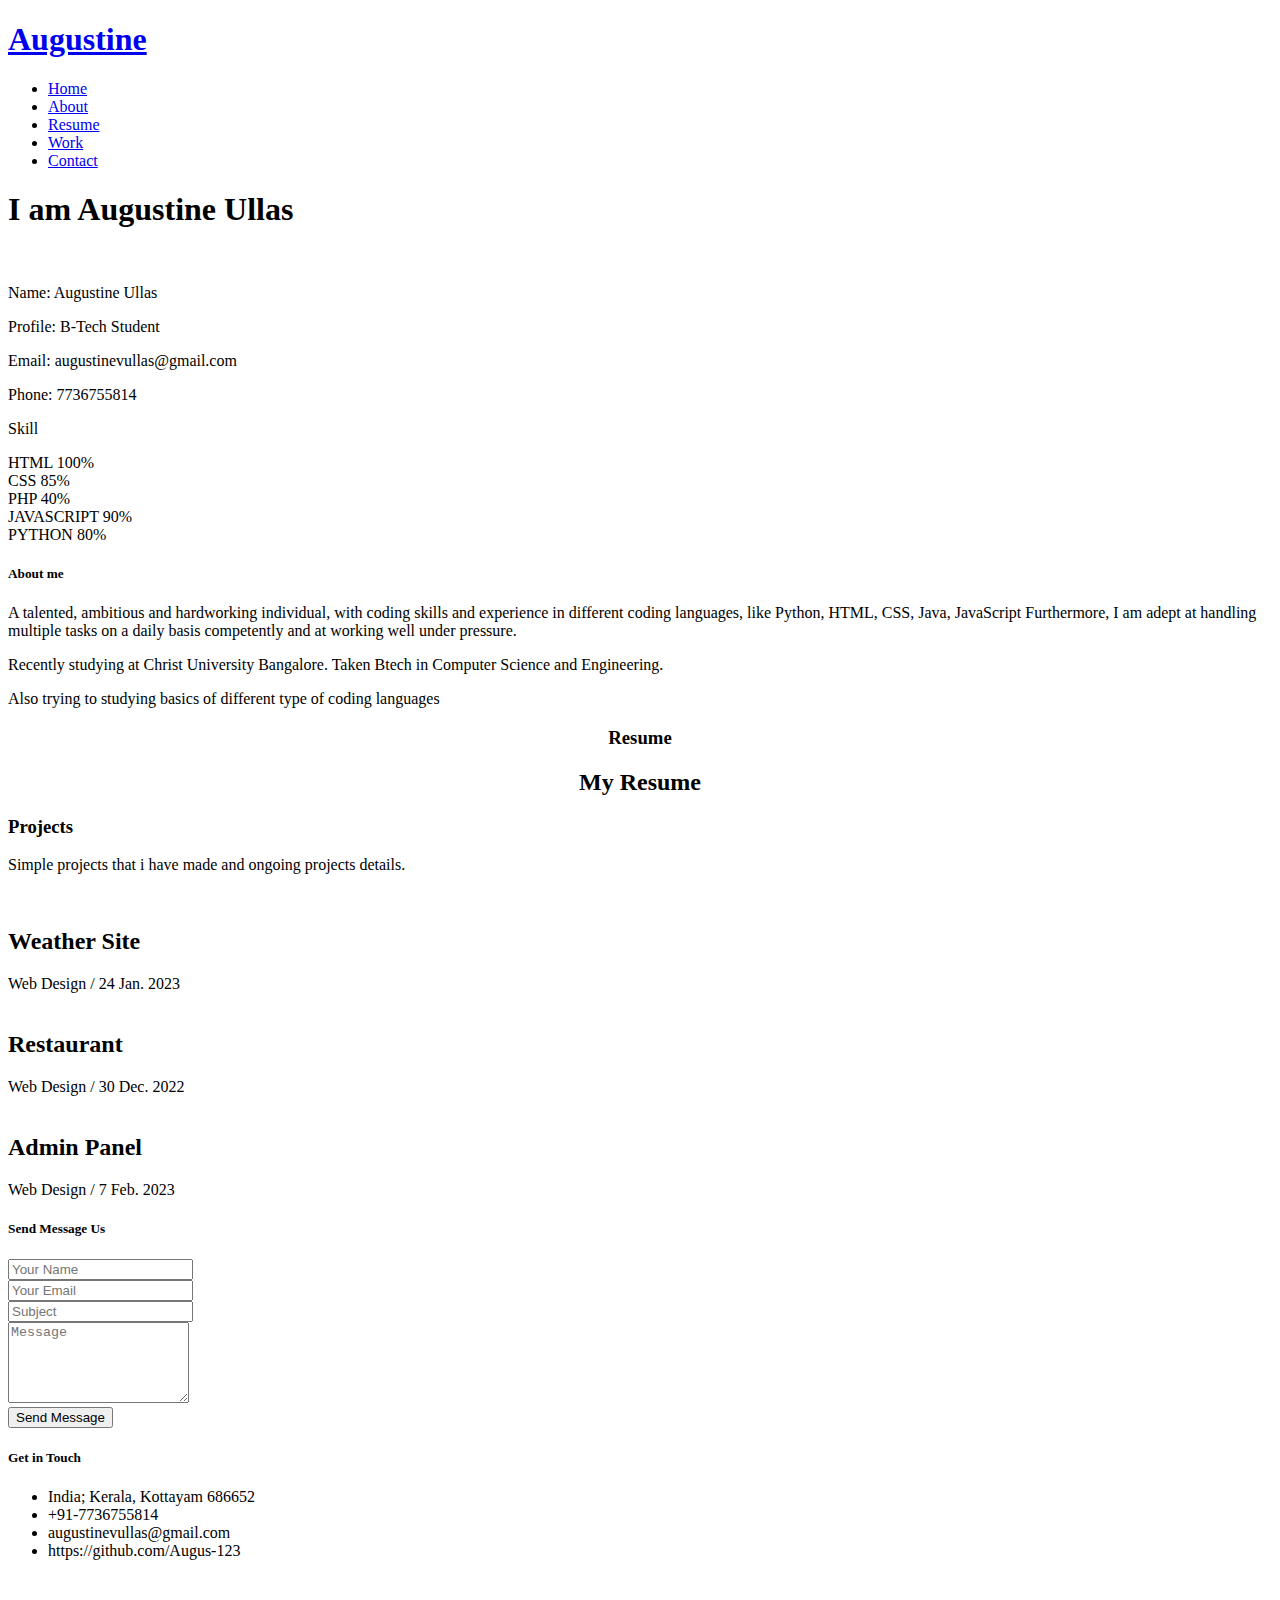
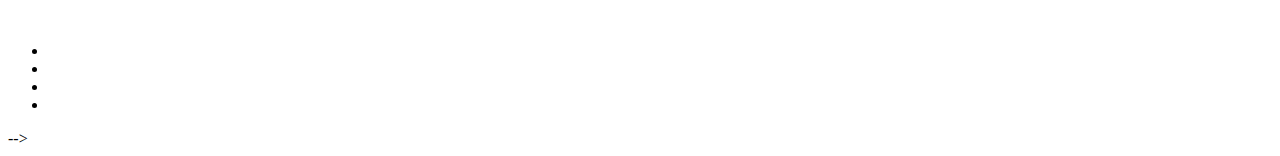
==== index.html @ eaa69cb4 "Add files via upload" ====
<!DOCTYPE html>
<html lang="en">

<head>
  <meta charset="utf-8">
  <meta content="width=device-width, initial-scale=1.0" name="viewport">

  <title>Augustine Ullas Personal site</title>
  <meta content="" name="description">
  <meta content="" name="keywords">
  <script src="https://ajax.googleapis.com/ajax/libs/jquery/3.5.1/jquery.min.js"></script>

  <!-- Favicons -->
  <link href="assets/img/favicon.png" rel="icon">
  <link href="assets/img/apple-touch-icon.png" rel="apple-touch-icon">

  <!-- Vendor CSS Files -->
  <link href="assets/vendor/bootstrap/css/bootstrap.min.css" rel="stylesheet">
  <link href="assets/vendor/bootstrap-icons/bootstrap-icons.css" rel="stylesheet">
  <link href="assets/vendor/glightbox/css/glightbox.min.css" rel="stylesheet">
  <link href="assets/vendor/swiper/swiper-bundle.min.css" rel="stylesheet">

  <!-- Template Main CSS File -->
  <link href="assets/css/style.css" rel="stylesheet">
</head>

<body>

  <!-- ======= Header ======= -->
  <header id="header" class="fixed-top">
    <div class="container d-flex align-items-center justify-content-between">

      <h1 class="logo"><a href="index.html">Augustine</a></h1>
      <!-- Uncomment below if you prefer to use an image logo -->
      <!-- <a href="index.html" class="logo"><img src="assets/img/logo.png" alt="" class="img-fluid"></a>-->

      <nav id="navbar" class="navbar">
        <ul>
          <li><a class="nav-link scrollto active" href="#hero">Home</a></li>
          <li><a class="nav-link scrollto" href="#about">About</a></li>
          <li><a class="nav-link scrollto" href="#services">Resume</a></li>
          <li><a class="nav-link scrollto " href="#work">Work</a></li>
          <li><a class="nav-link scrollto" href="#contact">Contact</a></li>
        </ul>
        <i class="bi bi-list mobile-nav-toggle"></i>
      </nav><!-- .navbar -->

    </div>
  </header><!-- End Header -->

  <!-- ======= Hero Section ======= -->
  <div id="hero" class="hero route bg-image" style="background-image: url(assets/img/hero-augu.png)">
    <div class="overlay-itro"></div>
    <div class="hero-content display-table">
      <div class="table-cell">
        <div class="container">
          <!--<p class="display-6 color-d">Hello, world!</p>-->
          <h1 class="hero-title mb-4">I am Augustine Ullas</h1>
          <p class="hero-subtitle"><span class="typed" data-typed-items="Currently, Studying, B Tech"></span></p>
          <!-- <p class="pt-3"><a class="btn btn-primary btn js-scroll px-4" href="#about" role="button">Learn More</a></p> -->
        </div>
      </div>
    </div>
  </div><!-- End Hero Section -->

  <main id="main">

    <!-- ======= About Section ======= -->
    <section id="about" class="about-mf sect-pt4 route">
      <div class="container">
        <div class="row">
          <div class="col-sm-12">
            <div class="box-shadow-full">
              <div class="row">
                <div class="col-md-6">
                  <div class="row">
                    <div class="col-sm-6 col-md-5">
                      <div class="about-img">
                        <img src="assets/img/testimonial.jpg" class="img-fluid rounded b-shadow-a" alt="">
                      </div>
                    </div>
                    <div class="col-sm-6 col-md-7">
                      <div class="about-info">
                        <p><span class="title-s">Name: </span> <span>Augustine Ullas</span></p>
                        <p><span class="title-s">Profile: </span> <span>B-Tech Student</span></p>
                        <p><span class="title-s">Email: </span> <span>augustinevullas@gmail.com</span></p>
                        <p><span class="title-s">Phone: </span> <span>7736755814</span></p>
                      </div>
                    </div>
                  </div>
                  <div class="skill-mf">
                    <p class="title-s">Skill</p>
                    <span>HTML</span> <span class="pull-right">100%</span>
                    <div class="progress">
                      <div class="progress-bar" role="progressbar" style="width: 100%;" aria-valuenow="100" aria-valuemin="0" aria-valuemax="100"></div>
                    </div>
                    <span>CSS</span> <span class="pull-right">85%</span>
                    <div class="progress">
                      <div class="progress-bar" role="progressbar" style="width: 85%" aria-valuenow="85" aria-valuemin="0" aria-valuemax="100"></div>
                    </div>
                    <span>PHP</span> <span class="pull-right">40%</span>
                    <div class="progress">
                      <div class="progress-bar" role="progressbar" style="width: 40%" aria-valuenow="40" aria-valuemin="0" aria-valuemax="100"></div>
                    </div>
                    <span>JAVASCRIPT</span> <span class="pull-right">90%</span>
                    <div class="progress">
                      <div class="progress-bar" role="progressbar" style="width: 90%" aria-valuenow="90" aria-valuemin="0" aria-valuemax="100"></div>
                    </div>
                    <span>PYTHON</span> <span class="pull-right">80%</span>
                    <div class="progress">
                      <div class="progress-bar" role="progressbar" style="width: 80%" aria-valuenow="80" aria-valuemin="0" aria-valuemax="100"></div>
                    </div>
                  </div>
                </div>
                <div class="col-md-6">
                  <div class="about-me pt-4 pt-md-0">
                    <div class="title-box-2">
                      <h5 class="title-left">
                        About me
                      </h5>
                    </div>
                    <p class="lead">
                      A talented, ambitious and hardworking individual, with coding skills and experience in different coding languages, 
                      like Python, HTML, CSS, Java, JavaScript Furthermore, I am adept at handling multiple tasks on a daily basis competently 
                      and at working well under pressure.
                    </p>
                    <p class="lead">
                      Recently studying at Christ University Bangalore. Taken Btech in Computer Science and Engineering.
                    </p>
                    <p class="lead">
                      Also trying to studying basics of different type of coding languages
                    </p>
                  </div>
                </div>
              </div>
            </div>
          </div>
        </div>
      </div>
    </section><!-- End About Section -->

    <div class="section-counter paralax-mf bg-image" style="background-image: url(assets/img/counters-bg.jpg)">
      <div class="overlay-mf"></div>
      <div class="container position-relative">
        <div class="row">
        </div>
      </div>
    </div>

    <!--Resume Section-->
    <center>
      <section id="services" class="services-mf pt-5 route">
        <div class="container">
          <div class="ro">
            <div class="col-sm-12">
              <div class="title-box text-center">
                <h3 class="title-a">
                  Resume
                </h3>
                <p class="subtitle-a">
                  
                </p>
                <div class="line-mf"></div>
              </div>
            </div>
          </div>
          <div class="ro">
            <div class="col-md-4">
              <div class="service-box">
                <a href="resume.html">
                  <div class="service-ico">
                    <span class="ico-circle"><i class="bi bi-card-checklist"></i></span>
                  </div>
                </a>
                <div class="service-content">
                  <h2 class="s-title">My Resume</h2>
                  <p class="s-description text-center">

                  </p>
                </div>
              </div>
            </div>
          </div>
        </div>
      </section>
    </center> <!--End of Resume Section-->

    <!-- ======= Counter Section ======= -->
    <div class="section-counter paralax-mf bg-image" style="background-image: url(assets/img/counters-bg.jpg)">
      <div class="overlay-mf"></div>
      <div class="container position-relative">
        <div class="row">
        </div>
      </div>
    </div><!-- End Counter Section -->

    <!-- ======= Portfolio Section ======= -->
    <section id="work" class="portfolio-mf sect-pt4 route">
      <div class="container">
        <div class="row">
          <div class="col-sm-12">
            <div class="title-box text-center">
              <h3 class="title-a">
                Projects
              </h3>
              <p class="subtitle-a">
                Simple projects that i have made and ongoing projects details.
              </p>
              <div class="line-mf"></div>
            </div>
          </div>
        </div>
        <div class="row">
          <div class="col-md-4">
            <div class="work-box">
              <a href="assets/img/weather-11.jpg" data-gallery="portfolioGallery" class="portfolio-lightbox">
                <div class="work-img">
                  <img src="assets/img/weather-11.jpg" alt="" class="img-fluid">
                </div>
              </a>
              <div class="work-content">
                <div class="row">
                  <div class="col-sm-8">
                    <h2 class="w-title">Weather Site</h2>
                    <div class="w-more">
                      <span class="w-ctegory">Web Design</span> / <span class="w-date">24 Jan. 2023</span>
                    </div>
                  </div>
                  <div class="col-sm-4">
                    <div class="w-like">
                      <a href="portfolio-details.html"> <span class="bi bi-plus-circle"></span></a>
                    </div>
                  </div>
                </div>
              </div>
            </div>
          </div> 
          <div class="col-md-4">
            <div class="work-box">
              <a href="assets/img/p-w-13.jpg" data-gallery="portfolioGallery" class="portfolio-lightbox">
                <div class="work-img">
                  <img src="assets/img/p-w-13.jpg" alt="" class="img-fluid">
                </div>
              </a>
              <div class="work-content">
                <div class="row">
                  <div class="col-sm-8">
                    <h2 class="w-title">Restaurant</h2>
                    <div class="w-more">
                      <span class="w-ctegory">Web Design</span> / <span class="w-date">30 Dec. 2022</span>
                    </div>
                  </div>
                  <div class="col-sm-4">
                    <div class="w-like">
                      <a href="portfolio-details.html"> <span class="bi bi-plus-circle"></span></a>
                    </div>
                  </div>
                </div>
              </div>
            </div>
          </div>
          <div class="col-md-4">
            <div class="work-box">
              <a href="assets/img/a-p-2.jpg" data-gallery="portfolioGallery" class="portfolio-lightbox">
                <div class="work-img">
                  <img src="assets/img/a-p-2.jpg" alt="" class="img-fluid">
                </div>
              </a>
              <div class="work-content">
                <div class="row">
                  <div class="col-sm-8">
                    <h2 class="w-title">Admin Panel</h2>
                    <div class="w-more">
                      <span class="w-ctegory">Web Design</span> / <span class="w-date">7 Feb. 2023</span>
                    </div>
                  </div>
                  <div class="col-sm-4">
                    <div class="w-like">
                      <a href="portfolio-details.html"> <span class="bi bi-plus-circle"></span></a>
                    </div>
                  </div>
                </div>
              </div>
            </div>
          </div>
        </div>
      </div>
    </section><!-- End Portfolio Section -->

    <!-- ======= Contact Section ======= -->
    <section id="contact" class="paralax-mf footer-paralax bg-image sect-mt4 route" style="background-image: url(assets/img/overlay-bg.jpg)">
      <div class="overlay-mf"></div>
      <div class="container">
        <div class="row">
          <div class="col-sm-12">
            <div class="contact-mf">
              <div id="contact" class="box-shadow-full">
                <div class="row">
                  <div class="col-md-6">
                    <div class="title-box-2">
                      <h5 class="title-left">
                        Send Message Us
                      </h5>
                    </div>
                    <div>
                      <form action=""   id="submit-form">
                        <div class="row">
                          <div class="col-md-12 mb-3">
                            <div class="form-group">
                              <input type="text" name="name" class="form-control" id="name" placeholder="Your Name" required>
                            </div>
                          </div>
                          <div class="col-md-12 mb-3">
                            <div class="form-group">
                              <input type="email" class="form-control" name="email" id="email" placeholder="Your Email" required>
                            </div>
                          </div>
                          <div class="col-md-12 mb-3">
                            <div class="form-group">
                              <input type="text" class="form-control" name="subject" id="subject" placeholder="Subject" required>
                            </div>
                          </div>
                          <div class="col-md-12">
                            <div class="form-group">
                              <textarea class="form-control" name="message" rows="5" placeholder="Message" required></textarea>
                            </div>
                          </div>
                          
                          <div class="col-md-12 text-center">
                            <button type="submit" class="button button-a button-big button-rouded">Send Message</button>
                          </div>
                        </div>
                      </form>
                    </div>
                  </div>
                  <div class="col-md-6">
                    <div class="title-box-2 pt-4 pt-md-0">
                      <h5 class="title-left">
                        Get in Touch
                      </h5>
                    </div>
                    <div class="more-info" style="padding-bottom: 50px;">
                      <p class="lead">
                        
                      </p>
                      <ul class="list-ico">
                        <li><span class="bi bi-geo-alt"></span> India; Kerala, Kottayam 686652</li>
                        <li><span class="bi bi-phone"></span> +91-7736755814</li>
                        <li><span class="bi bi-envelope"></span> augustinevullas@gmail.com</li>
                        <li><span class="bi bi-github"></span> https://github.com/Augus-123</li>
                      </ul>
                    </div>
                    <div class="socials">
                      <ul>
                        <li><a href="https://www.facebook.com/augustine.ullas"><span class="ico-circle"><i class="bi bi-facebook"></i></span></a></li>
                        <li><a href="https://www.instagram.com/augus._.08/"><span class="ico-circle"><i class="bi bi-instagram"></i></span></a></li>
                        <li><a href="https://github.com/Augus-123"><span class="ico-circle"><i class="bi bi-github"></i></span></a></li>
                        <li><a href="https://www.linkedin.com/in/augustine-ullas-030227255/"><span class="ico-circle"><i class="bi bi-linkedin"></i></span></a></li>
                      </ul>
                    </div>
                  </div>
                </div>
              </div>
            </div>
          </div>
        </div>
      </div>
    </section><!-- End Contact Section -->

  </main><!-- End #main -->

  <!-- ======= Footer ======= -->
  <footer>
    <div class="container">
      <div class="row">
        <div class="col-sm-12">
          <div class="copyright-box">
            <p class="copyright">  <strong></strong></p>
            <div class="credits">
               <a href=""></a>
            </div>
          </div>
        </div>
      </div>
    </div>
  </footer><!-- End  Footer --> -->

  <div id="preloader"></div>
  <a href="#" class="back-to-top d-flex align-items-center justify-content-center"><i class="bi bi-arrow-up-short"></i></a>

  <!-- Vendor JS Files -->
  <script src="assets/vendor/purecounter/purecounter_vanilla.js"></script>
  <script src="assets/vendor/bootstrap/js/bootstrap.bundle.min.js"></script>
  <script src="assets/vendor/glightbox/js/glightbox.min.js"></script>
  <script src="assets/vendor/swiper/swiper-bundle.min.js"></script>
  <script src="assets/vendor/typed.js/typed.min.js"></script>
  <script src="assets/vendor/php-email-form/validate.js"></script>

  <!-- Template Main JS File -->
  <script src="assets/js/main.js"></script>
  <script>
    $("#submit-form").submit((e)=>{
        e.preventDefault()
        $.ajax({
            url:"https://script.google.com/macros/s/AKfycbz6HuuDDaqZnNQG6FoJkgGB0OISbRxMWtQvjUrwb7LwLQlIIrshUo1flALRfjYS4Pdu/exec",
            data:$("#submit-form").serialize(),
            method:"post",
            success:function (response){
                alert("Form submitted successfully")
                window.location.reload()
                window.location.href="index.html"
            },
            error:function (err){
                alert("Something Error")

            }
        })
    })
</script>

</body>

</html>
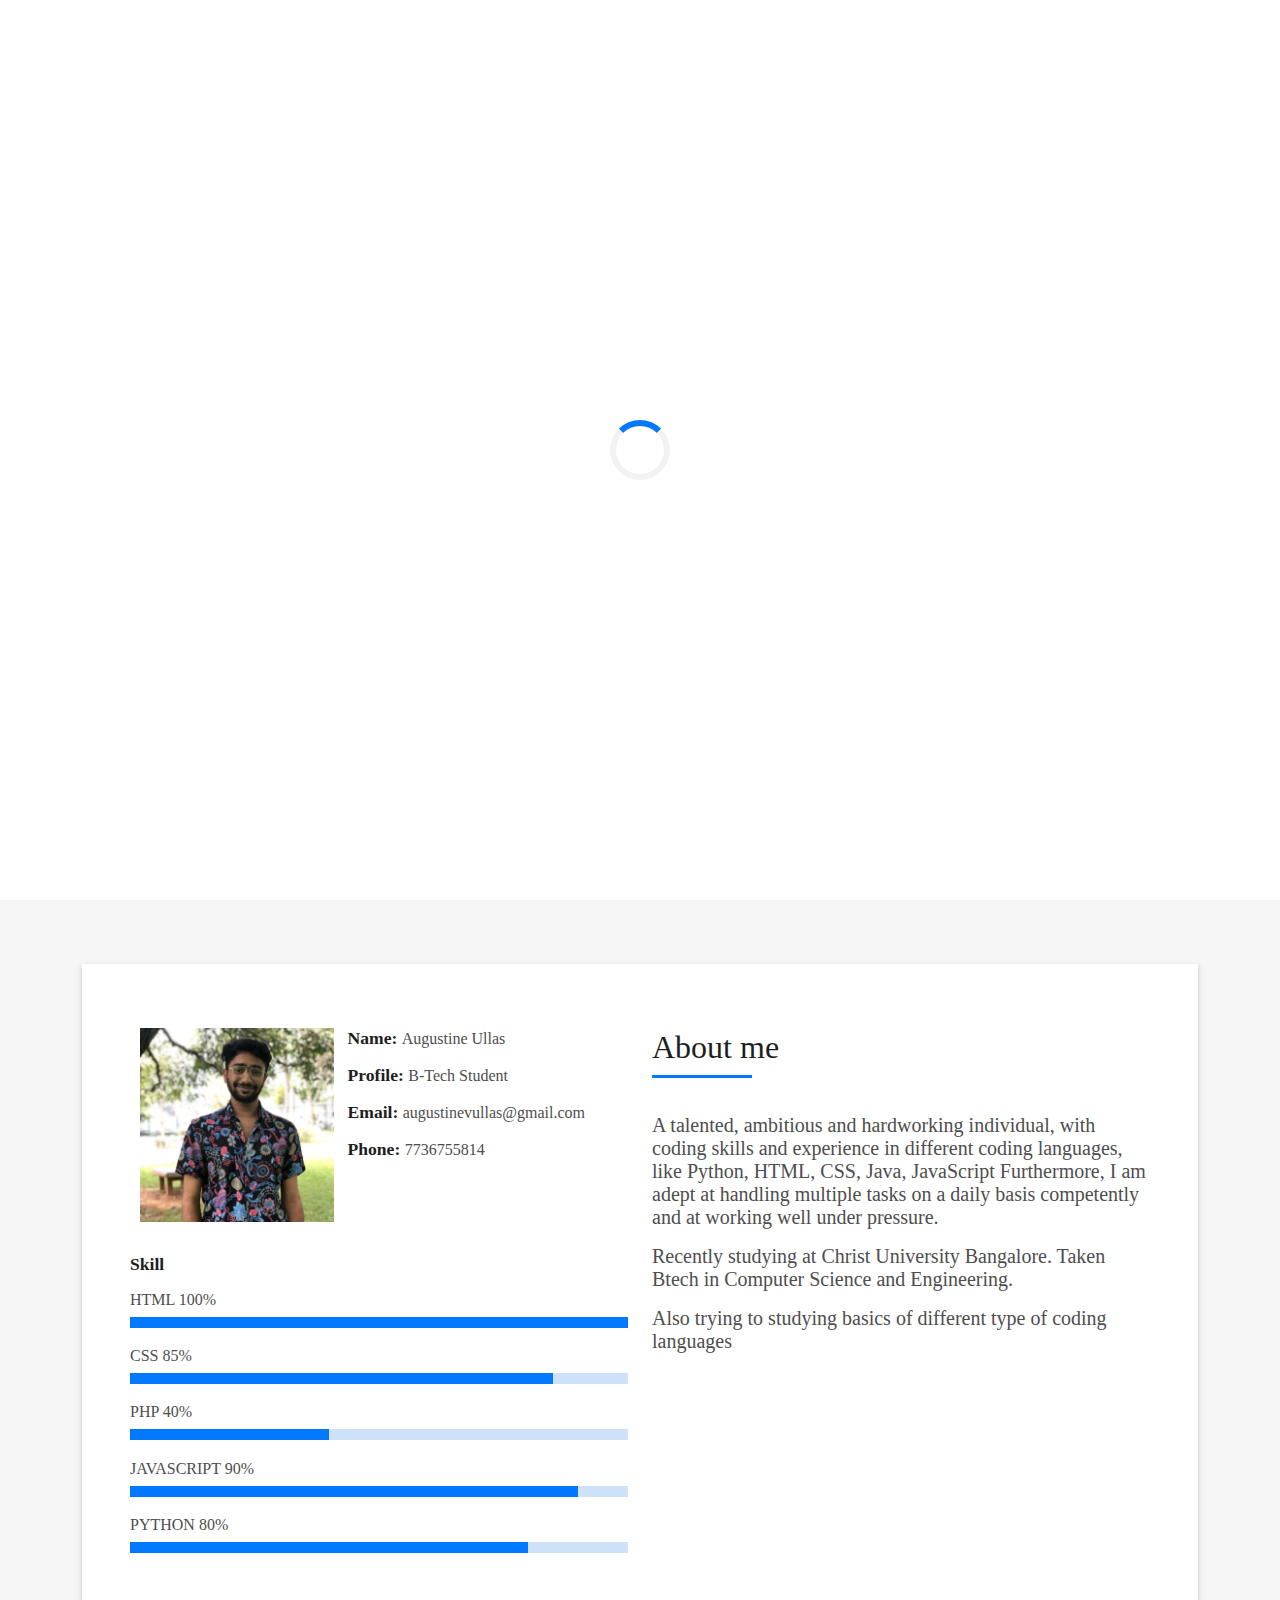
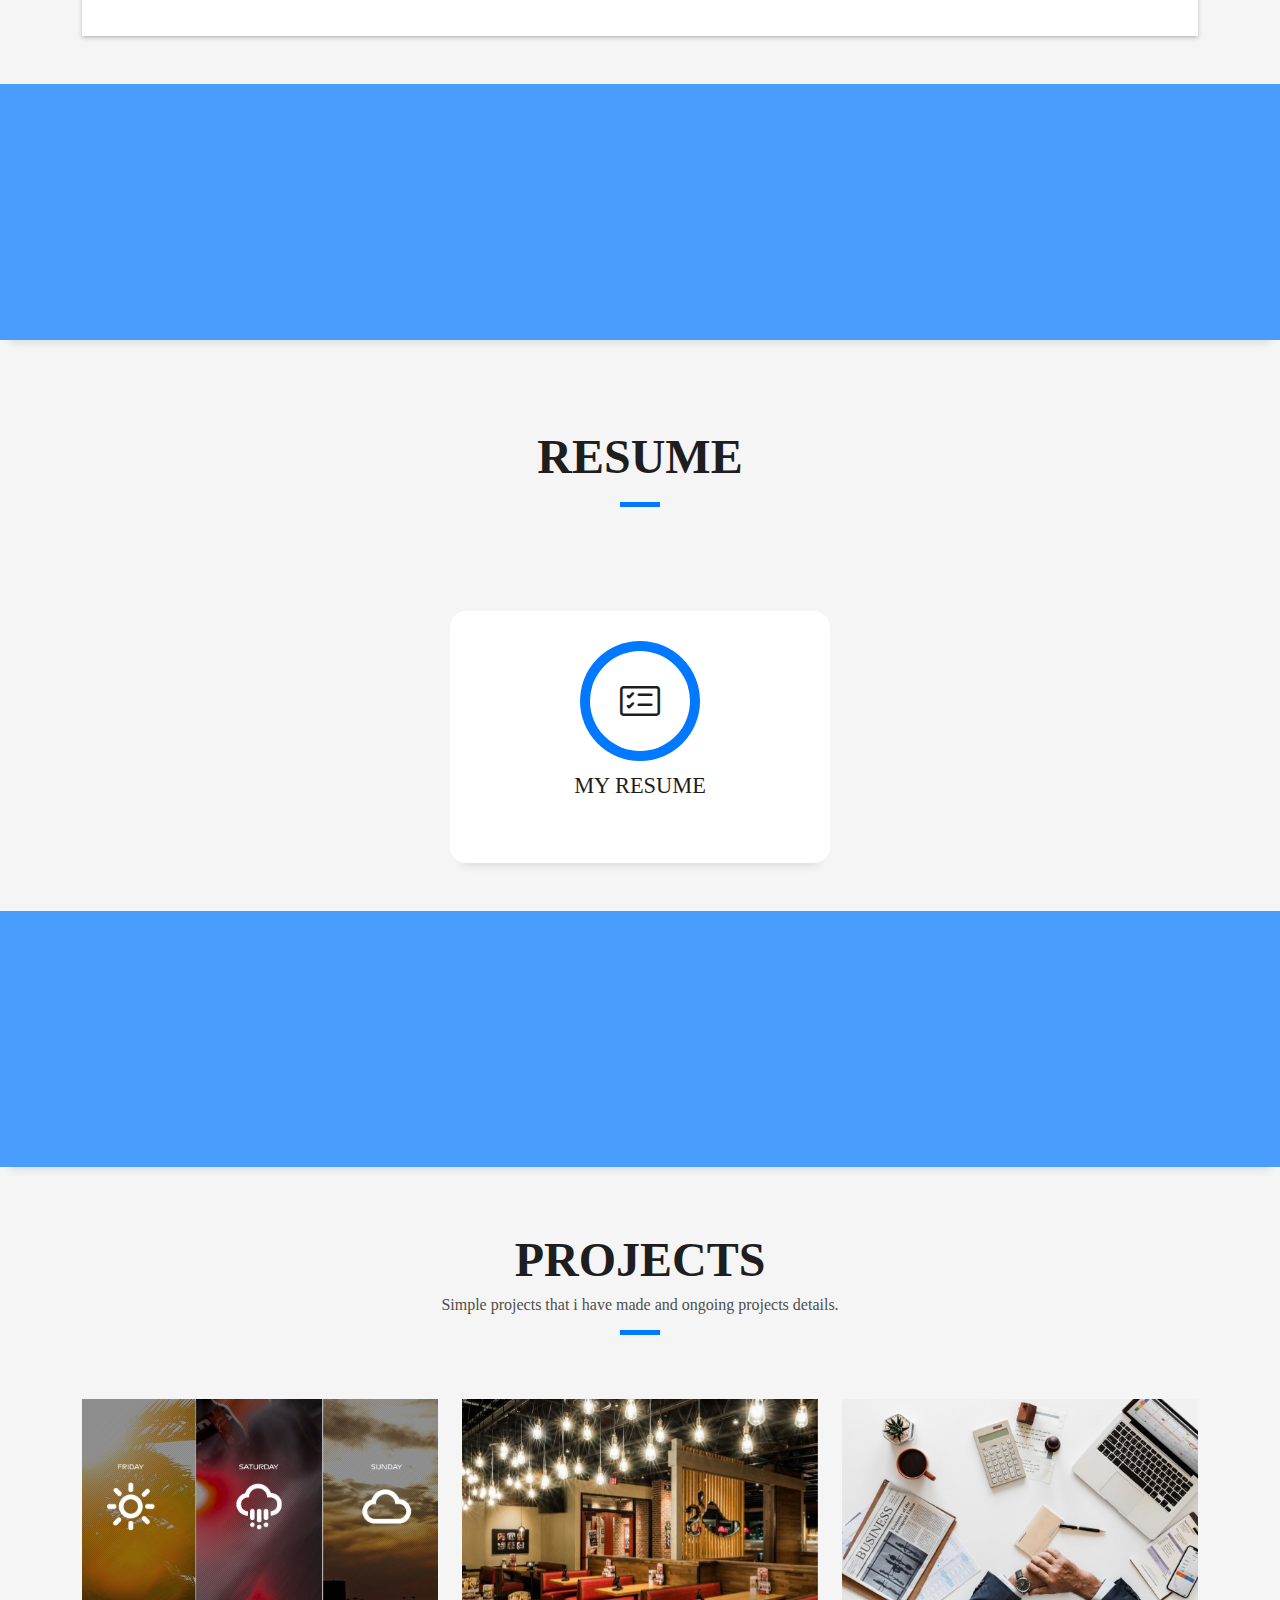
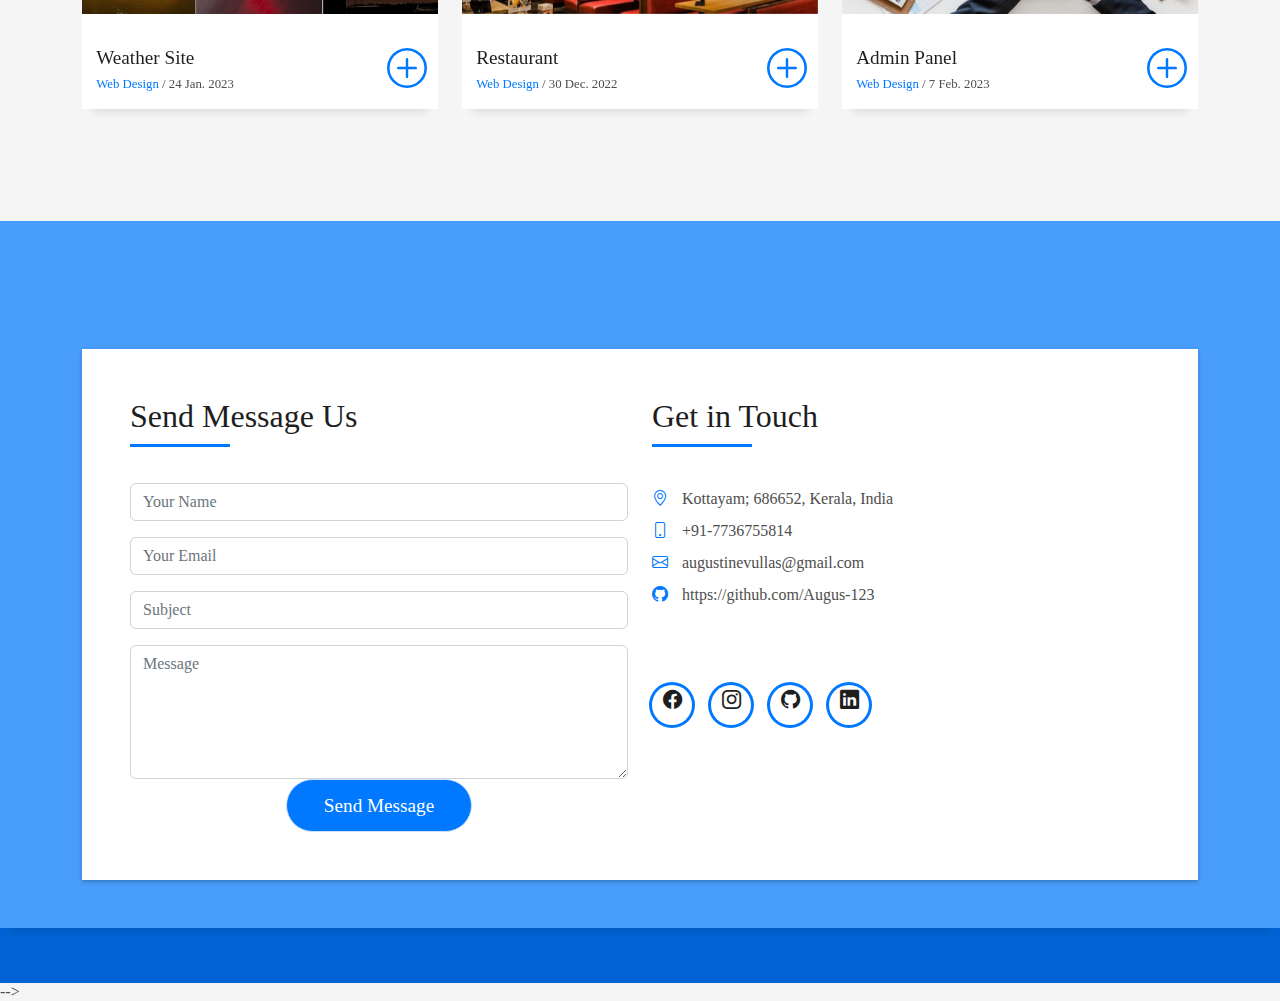
==== commit 4391047e: "Update index.html" ====
--- a/index.html
+++ b/index.html
@@ -344,7 +344,7 @@
                         
                       </p>
                       <ul class="list-ico">
-                        <li><span class="bi bi-geo-alt"></span> India; Kerala, Kottayam 686652</li>
+                        <li><span class="bi bi-geo-alt"></span> Kottayam; 686652, Kerala, India</li>
                         <li><span class="bi bi-phone"></span> +91-7736755814</li>
                         <li><span class="bi bi-envelope"></span> augustinevullas@gmail.com</li>
                         <li><span class="bi bi-github"></span> https://github.com/Augus-123</li>
@@ -392,7 +392,7 @@
   <script src="assets/vendor/purecounter/purecounter_vanilla.js"></script>
   <script src="assets/vendor/bootstrap/js/bootstrap.bundle.min.js"></script>
   <script src="assets/vendor/glightbox/js/glightbox.min.js"></script>
-  <script src="assets/vendor/swiper/swiper-bundle.min.js"></script>
+  <script src="swiper-bundle.min.js"></script>
   <script src="assets/vendor/typed.js/typed.min.js"></script>
   <script src="assets/vendor/php-email-form/validate.js"></script>
 
@@ -420,4 +420,4 @@
 
 </body>
 
-</html>+</html>
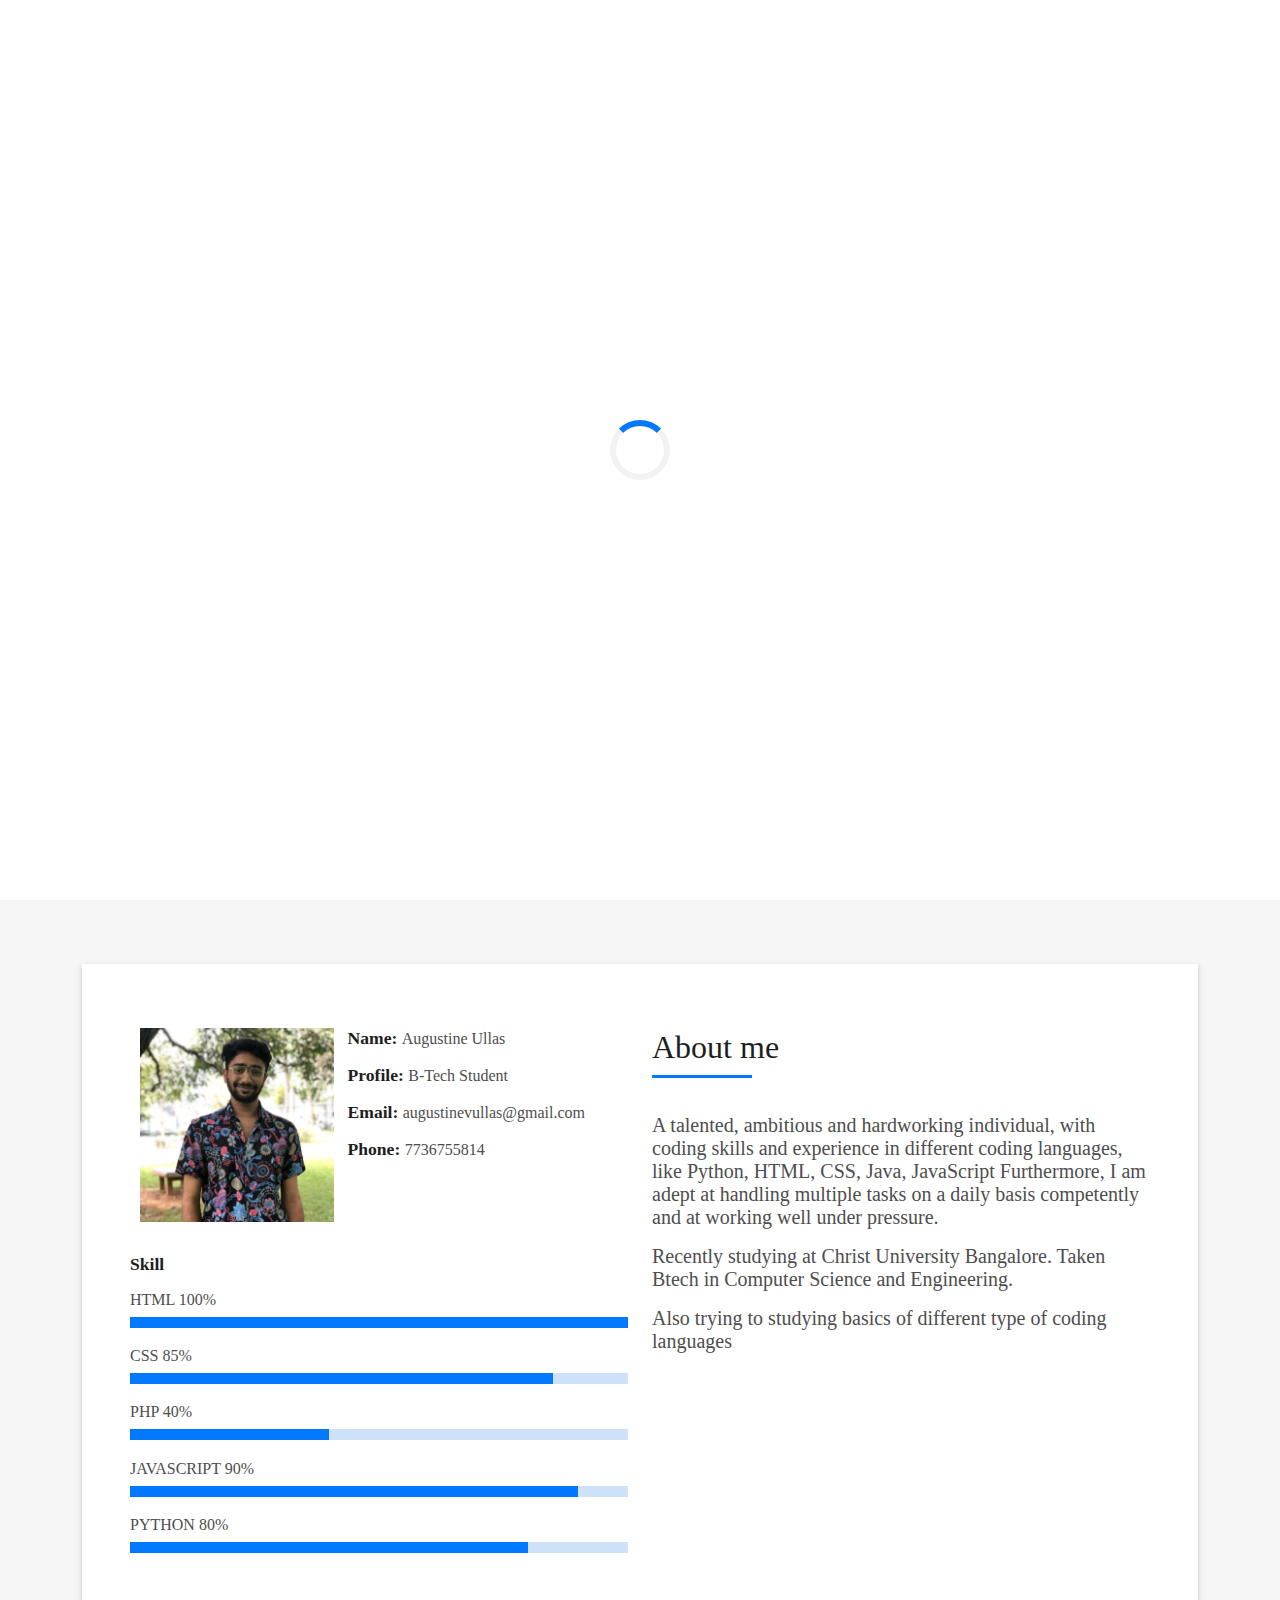
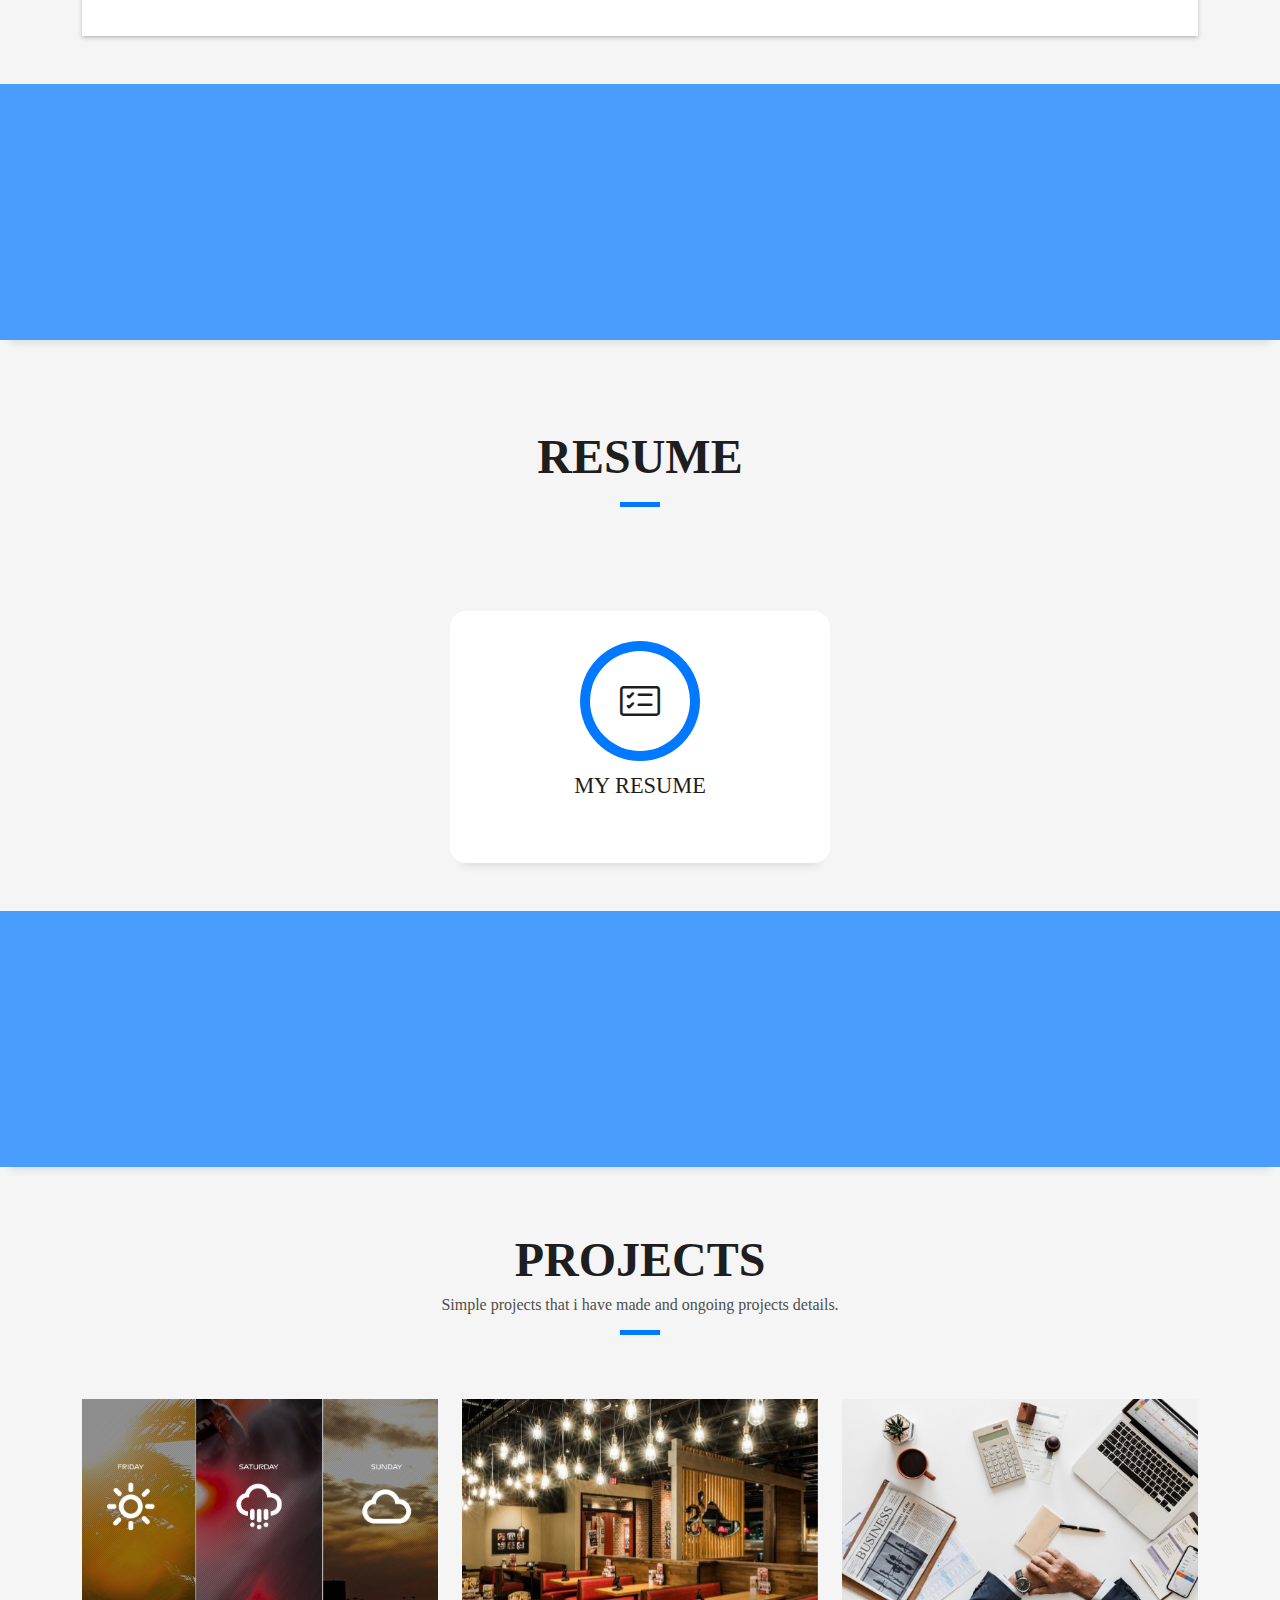
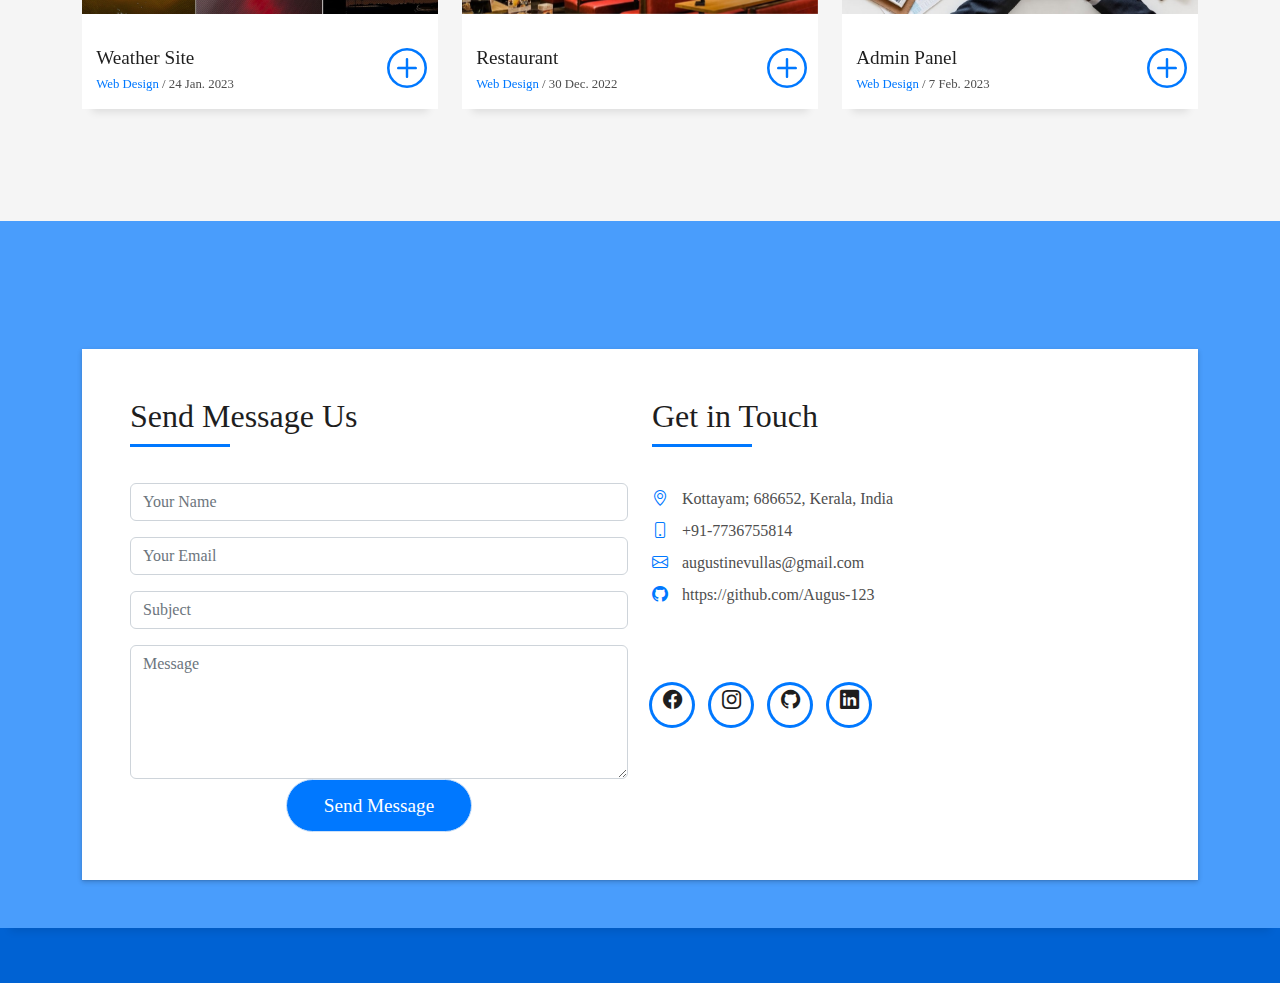
==== commit 8a3f0cfd: "Update index.html" ====
--- a/index.html
+++ b/index.html
@@ -383,7 +383,7 @@
         </div>
       </div>
     </div>
-  </footer><!-- End  Footer --> -->
+  </footer><!-- End  Footer --> 
 
   <div id="preloader"></div>
   <a href="#" class="back-to-top d-flex align-items-center justify-content-center"><i class="bi bi-arrow-up-short"></i></a>
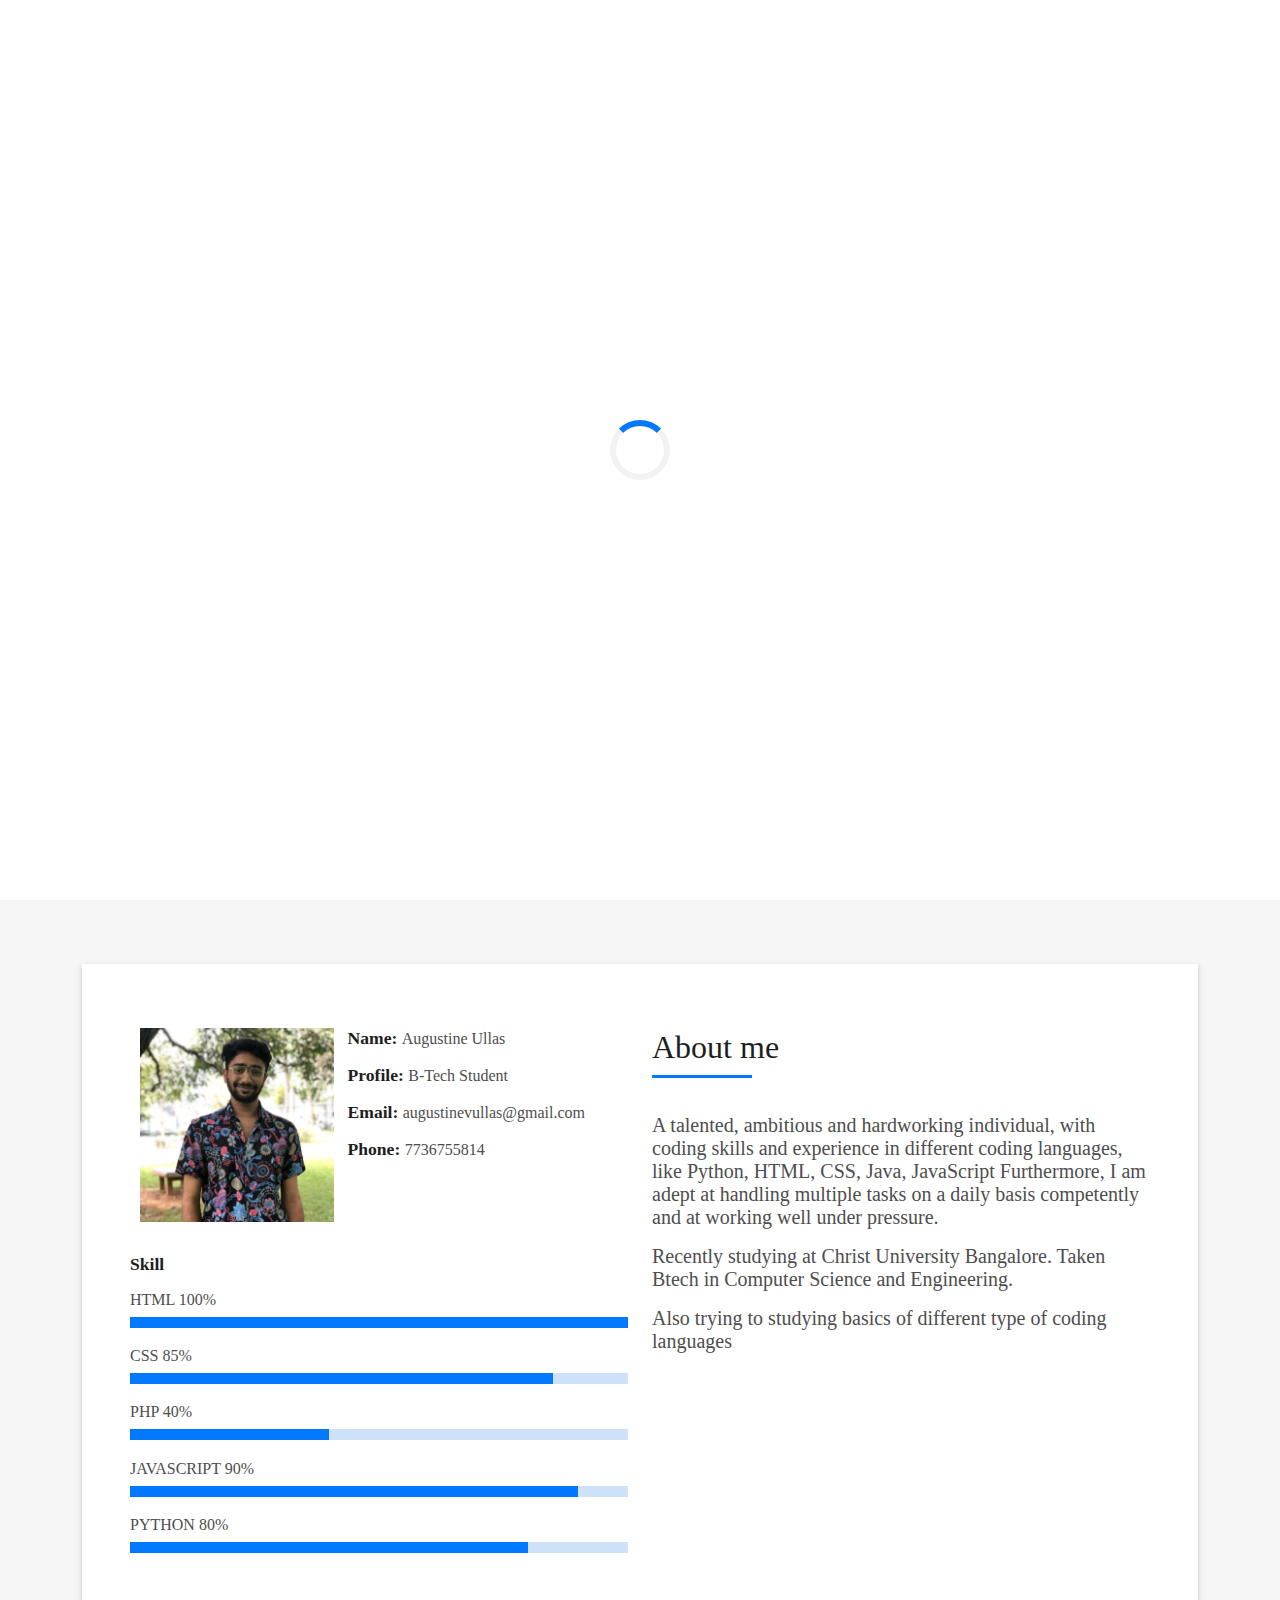
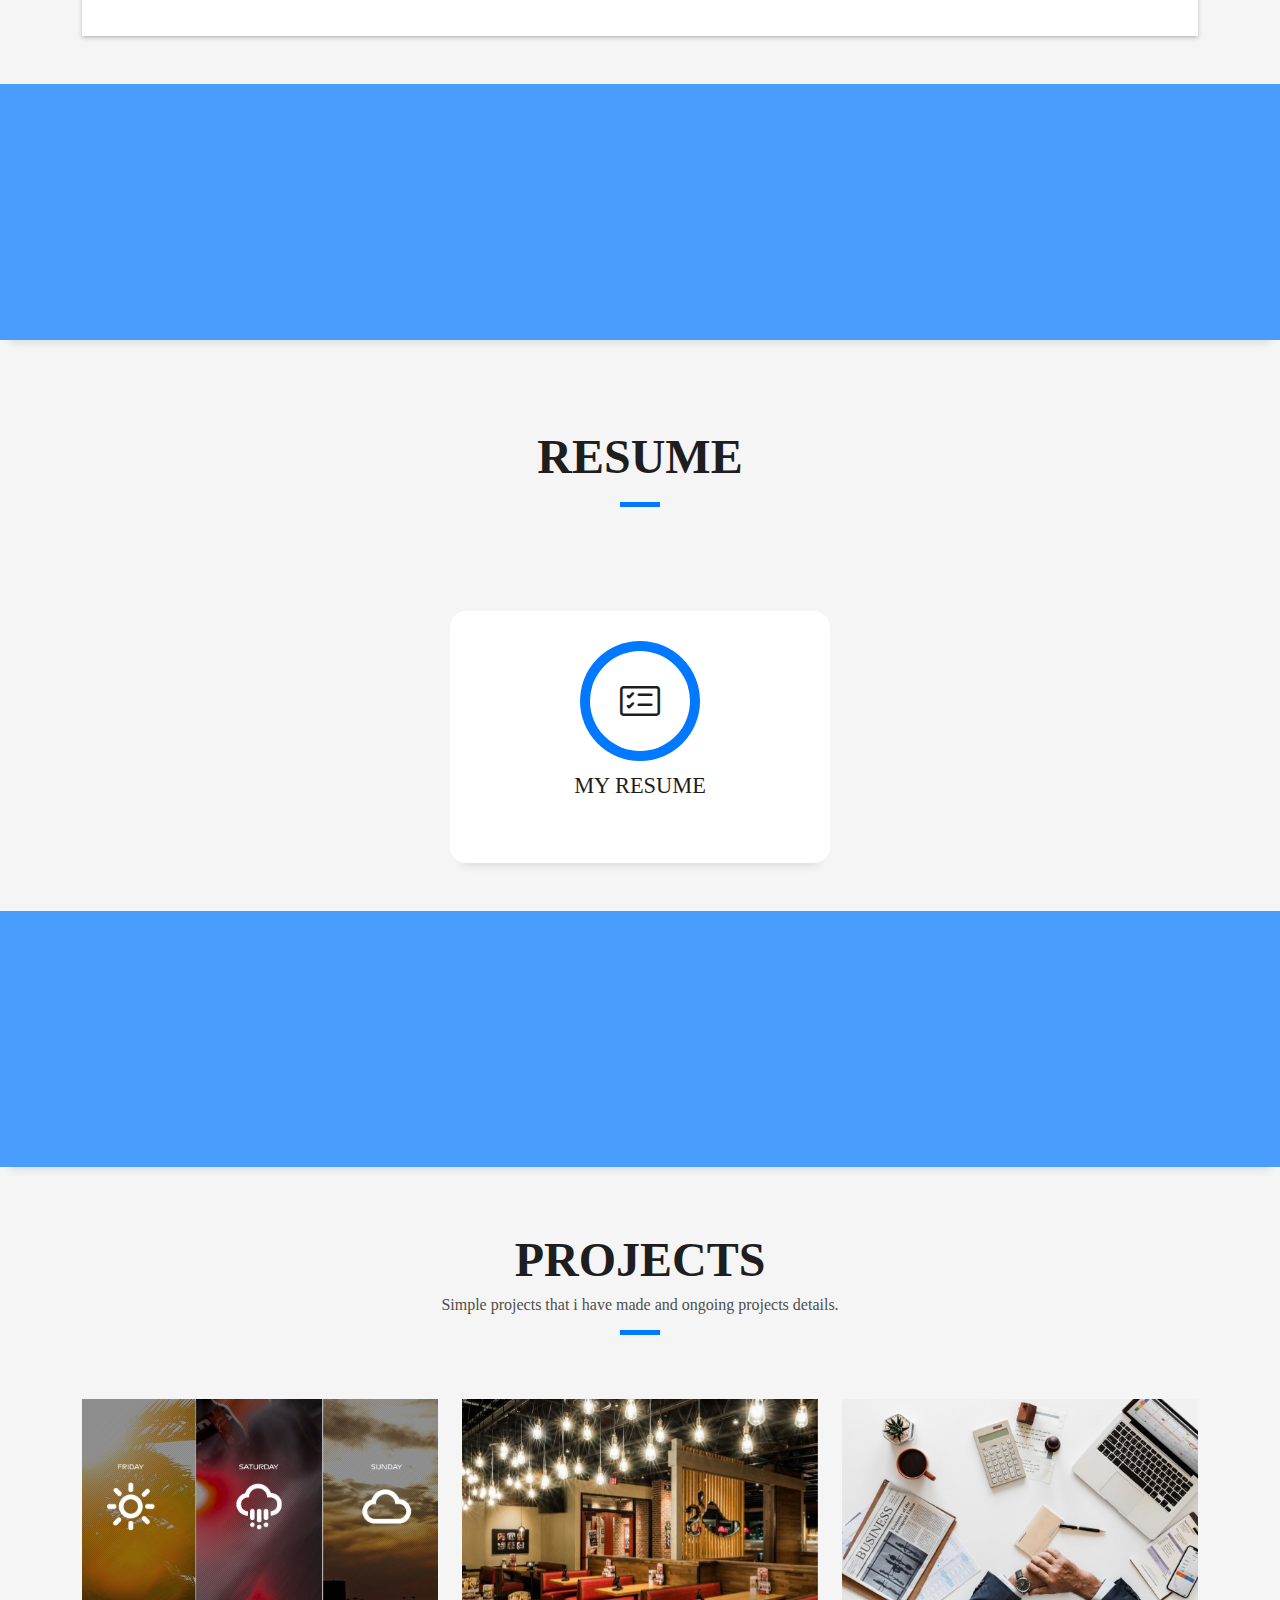
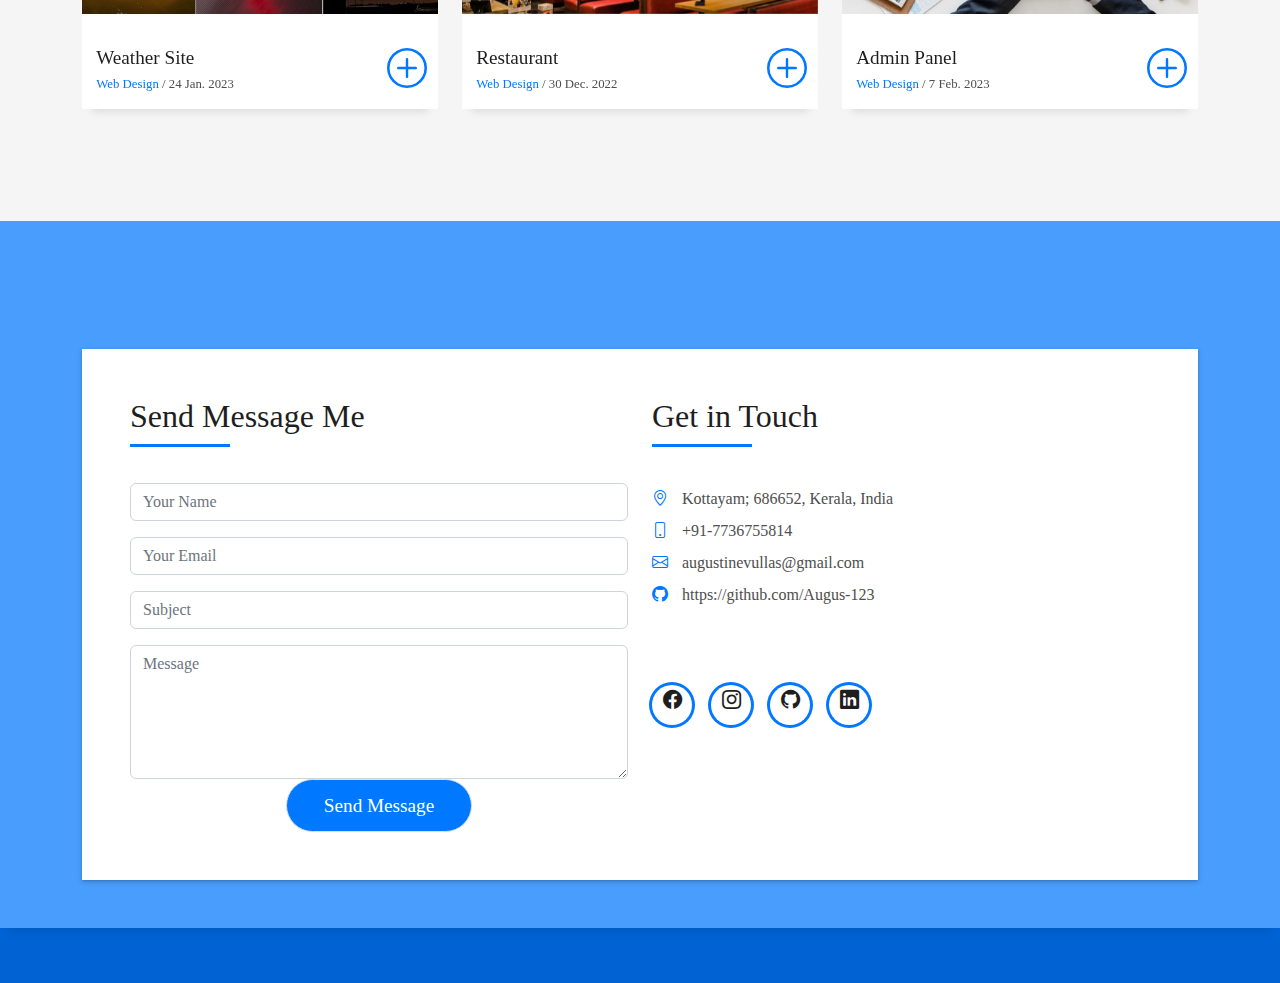
==== commit 3dbcedd0: "Update index.html" ====
--- a/index.html
+++ b/index.html
@@ -299,7 +299,7 @@
                   <div class="col-md-6">
                     <div class="title-box-2">
                       <h5 class="title-left">
-                        Send Message Us
+                        Send Message Me
                       </h5>
                     </div>
                     <div>
